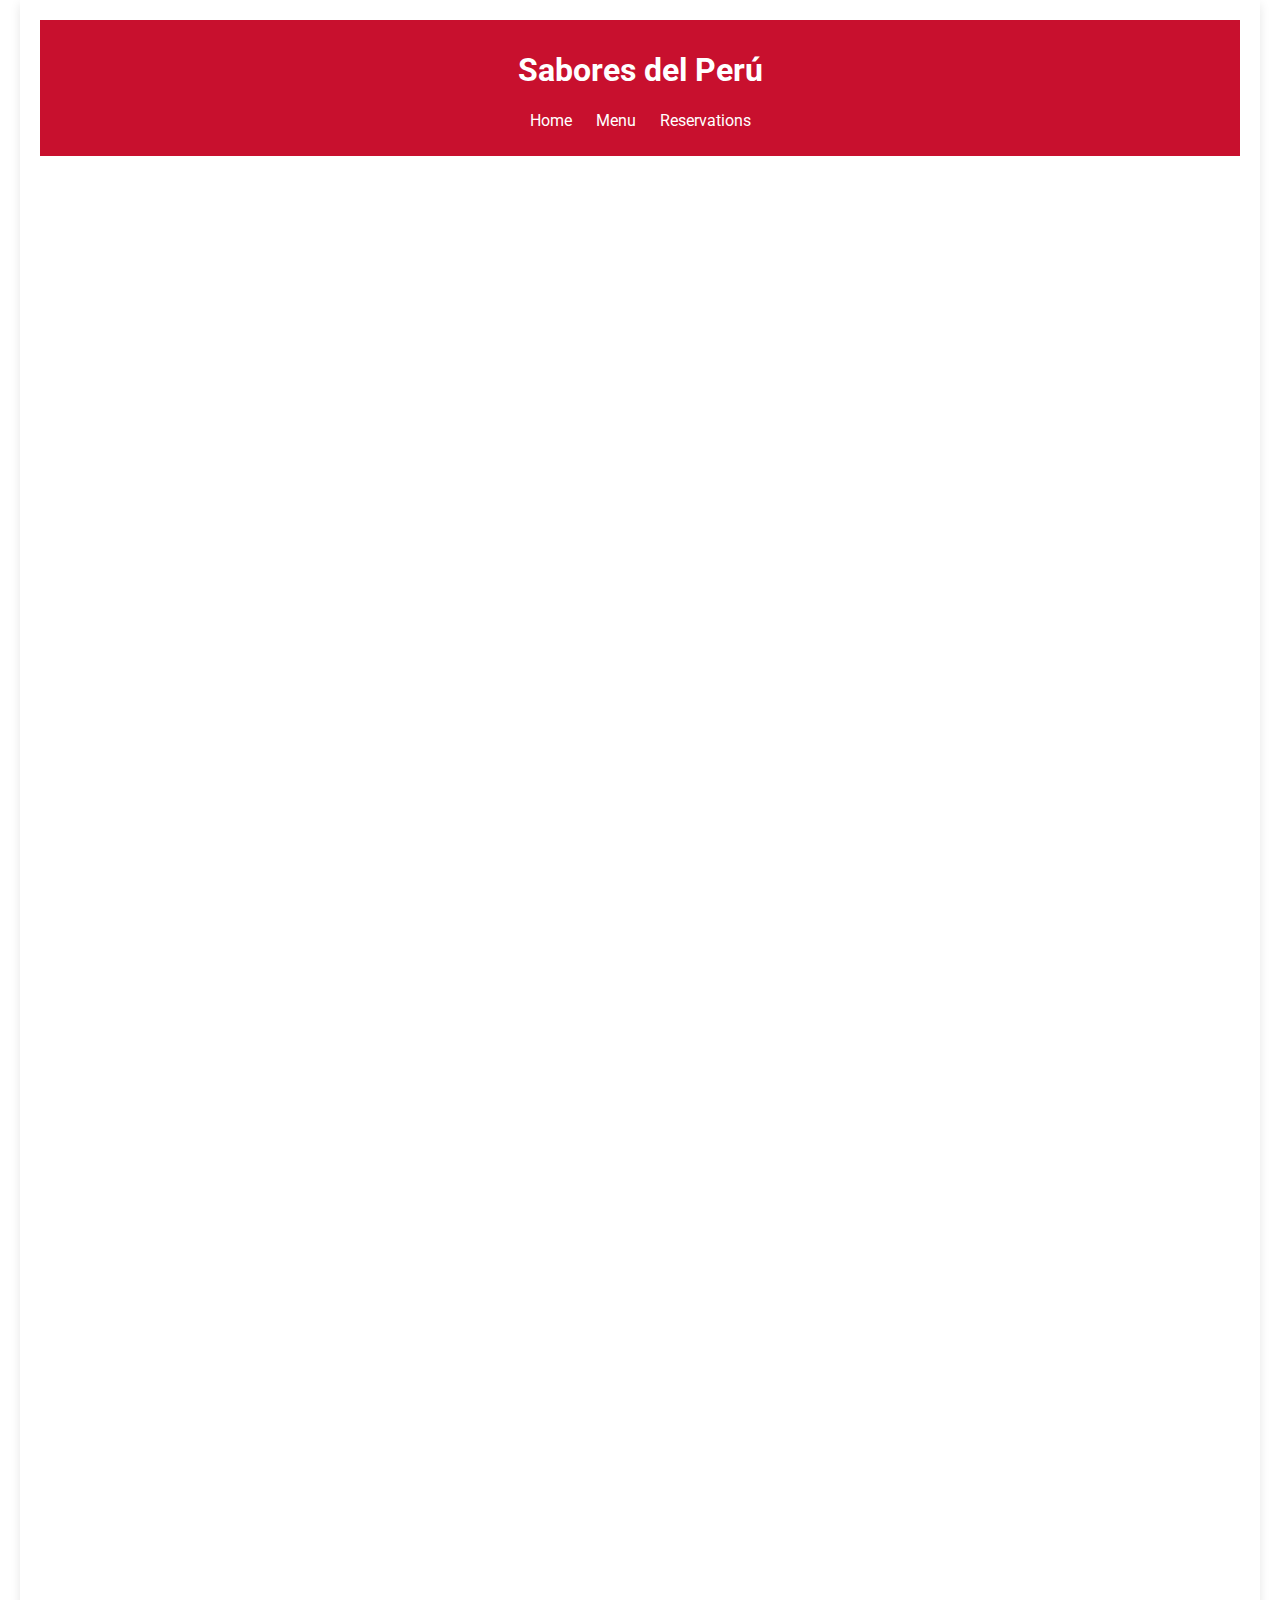
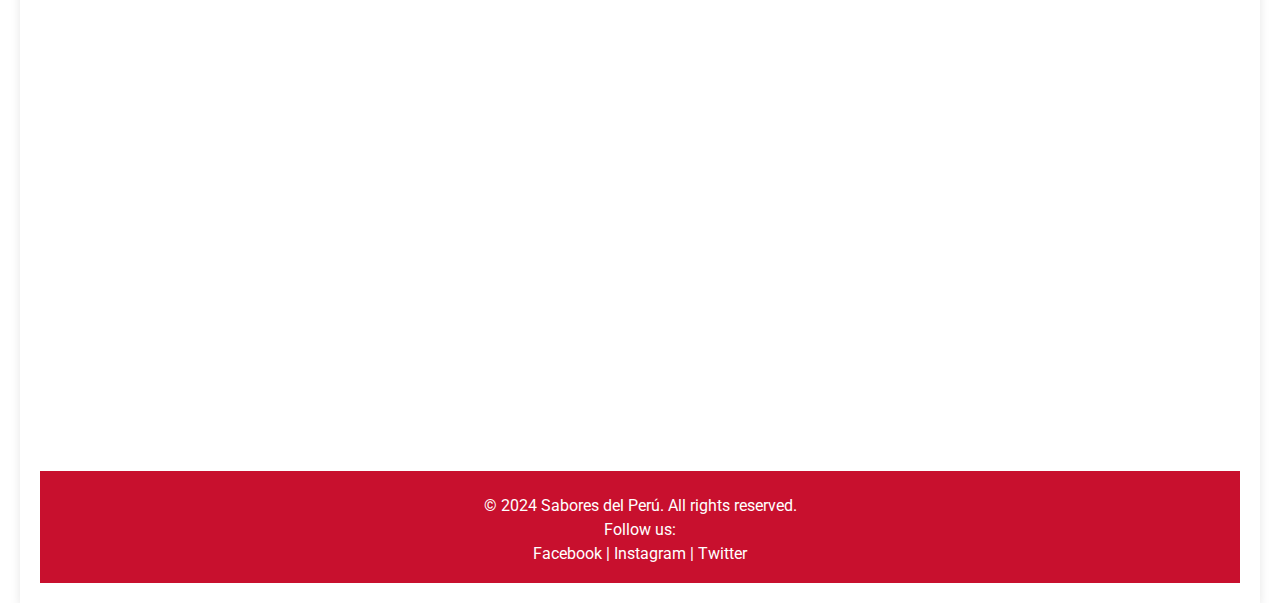
==== index.html @ ec0dd3a1 "Index and CSS styles" ====
<!DOCTYPE html>
<html lang="en">
<head>
    <meta charset="UTF-8">
    <meta name="viewport" content="width=device-width, initial-scale=1.0">
    <meta http-equiv="X-UA-Compatible" content="IE=edge">
    <title>Sabores del Perú - Restaurant</title>
    <link href="https://fonts.googleapis.com/css2?family=Roboto:wght@400;700&display=swap" rel="stylesheet">
    <link rel="stylesheet" href="./styles/style.css">
</head>
<body>
    <main>
        <!-- Header -->
        <header>
            <h1>Sabores del Perú</h1>
            <nav>
                <ul>
                    <li><a href="index.html">Home</a></li>
                    <li><a href="">Menu</a></li>
                    <li><a href="">Reservations</a></li>
                </ul>
            </nav>
        </header>

        <!-- Hero Section -->
        <section class="hero">
            <div class="hero-text">
                <h2>Discover the Authentic Flavors of Peru</h2>
                <p>Traditional dishes, a unique culinary experience.</p>
                <a href="" class="cta-btn">Explore Our Menu</a>
            </div>
        </section>

        <!-- Introduction Section -->
        <section class="introduction">
            <h3>Our Story</h3>
            <p>
                At Sabores del Perú, we bring the best of Peruvian cuisine to your table. From fresh ceviches to traditional dishes like Lomo Saltado and Ají de Gallina, our mission is to share the love for our culinary culture. 
            </p>
            <p>
                Our chefs meticulously select the finest ingredients to ensure authenticity in every bite. With a blend of indigenous ingredients and Spanish, African, and Asian influences, Peruvian cuisine offers a rich, unforgettable experience that’s as diverse as its culture.
            </p>
        </section>

        <!-- Featured Dishes Section -->
        <section class="featured-dishes">
            <h3>Featured Dishes</h3>
            <p>Discover some of the must-try dishes at Sabores del Perú:</p>
            <ul>
                <li><strong>Ceviche:</strong> Freshly marinated seafood with a tangy citrus flavor.</li>
                <li><strong>Lomo Saltado:</strong> A classic stir-fry of beef, onions, and tomatoes served with crispy fries and rice.</li>
                <li><strong>Ají de Gallina:</strong> Shredded chicken in a spicy, creamy sauce served with potatoes and rice.</li>
            </ul>
        </section>

        <!-- Customer Reviews Section -->
        <section class="customer-reviews">
            <h3>What Our Customers Say</h3>
            <blockquote>
                "A truly remarkable dining experience! The Lomo Saltado was out of this world." — Sarah M.
            </blockquote>
            <blockquote>
                "If you’re looking for authentic Peruvian flavors, Sabores del Perú is a must-visit!" — James K.
            </blockquote>
        </section>

        <!-- Location and Hours Section -->
        <section class="location-hours">
            <h3>Visit Us</h3>
            <p><strong>Address:</strong> 123 Peruvian Street, Lima, Peru</p>
            <p><strong>Hours:</strong> Monday - Saturday: 12:00 PM - 10:00 PM | Sunday: Closed</p>
            <a href="https://www.google.com/maps/place/Centro+Hist%C3%B3rico,+Lima+15001/@-12.0478925,-77.0371215,3003m/data=!3m2!1e3!4b1!4m6!3m5!1s0x9105c8b674aa3793:0xce29b87ea85689ce!8m2!3d-12.0477954!4d-77.0319784!16s%2Fg%2F1thtf611?entry=ttu&g_ep=EgoyMDI0MTIwNC4wIKXMDSoASAFQAw%3D%3D" target="_blank" class="cta-btn">Find Us on Google Maps</a>
        </section>

        <!-- Call to Action Section -->
        <section class="reservations">
            <h3>Make Your Reservation</h3>
            <p>Reserve now and enjoy an unforgettable culinary experience.</p>
            <a href="reservations.html" class="cta-btn">Reserve Now</a>
        </section>

        <!-- Back to Top Button -->
        <button id="backToTop" style="display: none;">Back to Top</button>

        <script src="./scripts/scripts.js"></script>
        <!-- Footer -->
        <footer>
            <p>&copy; 2024 Sabores del Perú. All rights reserved.</p>
            <p>Follow us:</p>
            <a href="https://www.facebook.com" target="_blank">Facebook</a> |
            <a href="https://www.instagram.com" target="_blank">Instagram</a> |
            <a href="https://www.twitter.com" target="_blank">Twitter</a>
        </footer>
    </main>
</body>
</html>
---- styles/style.css ----
/* General Styles */
body {
    font-family: 'Roboto', sans-serif;
    margin: 0;
    padding: 0;
    background-color: #fff;
    color: #333;
    height: 100%; 
    display: flex;
    justify-content: center;
}

main {
    max-width: 1200px; 
    width: 100%;
    margin: 0 auto; 
    padding: 20px;
    background-color: #fff;
    box-shadow: 0 4px 10px rgba(0, 0, 0, 0.1); 
   /*  border: 1px solid red */
}

h2

h3 {
    color: #C8102E; 
}

a {
    text-decoration: none;
    color: white;
}

a.cta-btn {
    background-color: #e7ca00; 
    padding: 10px 20px;
    color: white;
    border-radius: 5px;
}


header {
    background-color: #C8102E; 
    color: white;
    padding: 10px;
    text-align: center;
}

nav ul {
    list-style: none;
    padding: 0;
}

nav ul li {
    display: inline;
    margin: 0 10px;
}

.hero {
    background-image: url('../images/lomoSaltado.webp');
    background-size: cover;
    background-position: center;
    height: 600px;
    width: auto;
    height: 60vh;
    display: flex;
    justify-content: center;
    align-items: center;
}

.hero-text {
    color: white;
    text-align: center;
}

.introduction, .reservations {
    text-align: center;
    margin: 50px 0;
    padding: 20px;
    border-radius: 12px;
}

.featured-dishes{
    padding: 20px;
    border-radius: 12px;
}

/* Wireframes Section */
.wireframes {
    text-align: center;
    margin: 50px 0;
}

.wireframe-images {
    display: flex;
    justify-content: space-around;
    align-items: center;
    gap: 20px;
    flex-wrap: wrap;
}

figure {
    margin: 0;
}

img {
    max-width: 100%;
    height: 600px;
    border: 1px solid #ccc;
    border-radius: 8px;
}

figcaption {
    margin-top: 10px;
    font-size: 14px;
    color: #555;
}


/* Chef's Special Section */
.chefs-special {
    text-align: center;
    margin: 50px 0;
    padding: 20px;
    background-color: #f9f1da;
    border-radius: 8px;
}

.chefs-special p {
    margin: 10px 0;
}

/* Customer Reviews Section */
.customer-reviews {
    text-align: center;
    margin: 50px 0;
    padding: 20px;
    background-color: #f7f7f7;
    border-radius: 12px;
}

.customer-reviews blockquote {
    font-style: italic;
    color: #333;
    background-color: #fff;
    padding: 15px;
    border-left: 4px solid #C8102E;
    margin: 15px auto;
    max-width: 600px;
}

/* Cultural Highlights Section */
.cultural-highlights {
    text-align: center;
    margin: 50px 0;
    padding: 20px;
    background-color: #f9f1da;
    border-radius: 8px;
}

.cultural-highlights p {
    margin: 10px 0;
}

/* Location and Hours Section */
.location-hours {
    text-align: center;
    margin: 50px 0;
    padding: 20px;
    background-color: #f7f7f7;
    border-radius: 8px;
}

.location-hours p {
    margin: 5px 0;
}

.location-hours a.cta-btn {
    display: inline-block;
    margin-top: 15px;
}


/* Redes Sociales en el Footer */
footer p {
    margin: 5px 0;
}



footer a:hover {
    text-decoration: underline;
}

footer {
    background-color: #C8102E; 
    color: white;
    text-align: center;
    padding: 20px 0;
}


/* Menu*/
.menu-grid {
    text-align: center;
    padding: 40px 20px;
}

.grid-container {
    display: grid;
    gap: 20px;
    grid-template-columns: repeat(3, 1fr); /* Fixed 3 columns layout */
    max-width: 1200px;
    margin: 0 auto;
}

.menu-item {
    background-color: #fff;
    box-shadow: 0 4px 10px rgba(0, 0, 0, 0.1);
    border-radius: 8px;
    overflow: hidden;
    transition: transform 0.2s ease;
    max-height: 400px; /* Altura máxima para mantener consistencia */
}

.menu-item:hover {
    transform: scale(1.05);
}

/* Ensure images maintain the same aspect ratio */
.menu-item img {
    width: 100%;
    height: 200px; /* Fixed height for uniformity */
    object-fit: cover; /* Ensures images are cropped to fit the container */
    border-bottom: 3px solid #e7ca00;
}

.menu-item h3 {
    color: #C8102E;
    margin: 10px 0;
}

.menu-item p {
    margin: 10px;
    color: #333;
}

.price {
    font-weight: bold;
    color: #C8102E;
    margin-bottom: 20px;
}

.favorite-btn{
    margin: 10px;
}

/* Reservations*/
.reservations {
    text-align: center;
    padding: 40px 20px;
    border-radius: 12px;
}

.reservations form {
    display: flex;
    flex-direction: column;
    align-items: flex-start; /* Alinear a la izquierda */
    gap: 15px; /* Espacio entre elementos */
    max-width: 600px;
    margin: 0 auto;
}

.reservations label {
    font-weight: bold; /* Hacer el texto del label más prominente */
}

.reservations input, .reservations textarea {
    width: 100%;
    padding: 10px;
    border: 1px solid #ccc;
    border-radius: 5px;
}

.reservations button {
    background-color: #e7ca00; 
    padding: 10px 20px;
    color: white;
    border-radius: 5px;
    border: white;
    margin: 0 auto;
    font-size: 18px;
}

.contact-info {
    display: flex;
    justify-content: center;
    margin-top: 20px;
}

.contact-card {
    background-color: #f9f9f9;
    border: 1px solid #ddd;
    border-radius: 8px;
    padding: 15px;
    text-align: center;
    width: 300px; /* Ancho de la tarjeta */
    margin-bottom: 90px;
}

.contact-card h3 {
    margin: 0 0 10px;
}

.contact-card p {
    margin: 5px 0;
}




/* Responsive design for mobile */
@media only screen and (max-width: 700px) {
    .grid-container {
        grid-template-columns: 1fr; /* Single column layout on small screens */
    }
}


/* Pantallas menores a 600px */
@media only screen and (max-width: 600px) {
    .hero {
        background-image: url('../images/panConChicharron.webp');
        height: 400px;
    };
    
    .grid-container {
        grid-template-columns: 1fr; /* Single column layout on small screens */
    }
}

/* Pantallas entre 601px y 1000px */
@media only screen and (min-width: 601px) and (max-width: 1000px) {
    .hero {
        background-image: url('../images/lomoSaltadoMedium.webp');
        height: 400px;
    }
}


/* Animaciones generales */
@keyframes fadeIn {
    0% {
        opacity: 0;
        transform: translateY(20px);
    }
    100% {
        opacity: 1;
        transform: translateY(0);
    }
}

@keyframes bounce {
    0%, 20%, 50%, 80%, 100% {
        transform: translateY(0);
    }
    40% {
        transform: translateY(-10px);
    }
    60% {
        transform: translateY(-5px);
    }
}

/* Fade-in para secciones */
section {
    opacity: 0;
    animation: fadeIn 1s ease-in-out;
    animation-fill-mode: forwards;
}

section:nth-child(1) { animation-delay: 0.2s; }
section:nth-child(2) { animation-delay: 0.4s; }
section:nth-child(3) { animation-delay: 0.6s; }

/* Botones con efecto rebote */
a.cta-btn, .reservations button, #backToTop {
    transition: all 0.3s ease;
}

a.cta-btn:hover, .reservations button:hover, #backToTop:hover {
    animation: bounce 0.6s ease;
}

/* Hero con gradiente dinámico */
.hero {
    position: relative;
    overflow: hidden;
}

.hero::before {
    content: "";
    position: absolute;
    top: 0;
    left: 0;
    width: 100%;
    height: 100%;
    background: linear-gradient(to bottom, rgba(0, 0, 0, 0.4), rgba(0, 0, 0, 0.1));
    z-index: 1;
}

.hero-text {
    position: relative;
    z-index: 2;
}

/* Sombra dinámica */
section, .menu-item, .contact-card {
    box-shadow: 0 4px 15px rgba(0, 0, 0, 0.2);
    transition: box-shadow 0.3s ease-in-out;
}

section:hover, .menu-item:hover, .contact-card:hover {
    box-shadow: 0 6px 20px rgba(0, 0, 0, 0.3);
}

/* Enlaces con subrayado animado */
nav ul li a {
    position: relative;
    display: inline-block;
}

nav ul li a::after {
    content: "";
    position: absolute;
    width: 0;
    height: 2px;
    bottom: -3px;
    left: 0;
    background-color: white;
    transition: width 0.3s;
}

nav ul li a:hover::after {
    width: 100%;
}

/* Botón "Back to Top" con aparición suave */
#backToTop {
    opacity: 0;
    visibility: hidden;
    animation: fadeIn 0.5s ease-in-out;
    animation-fill-mode: forwards;
}

#backToTop.visible {
    opacity: 1;
    visibility: visible;
}
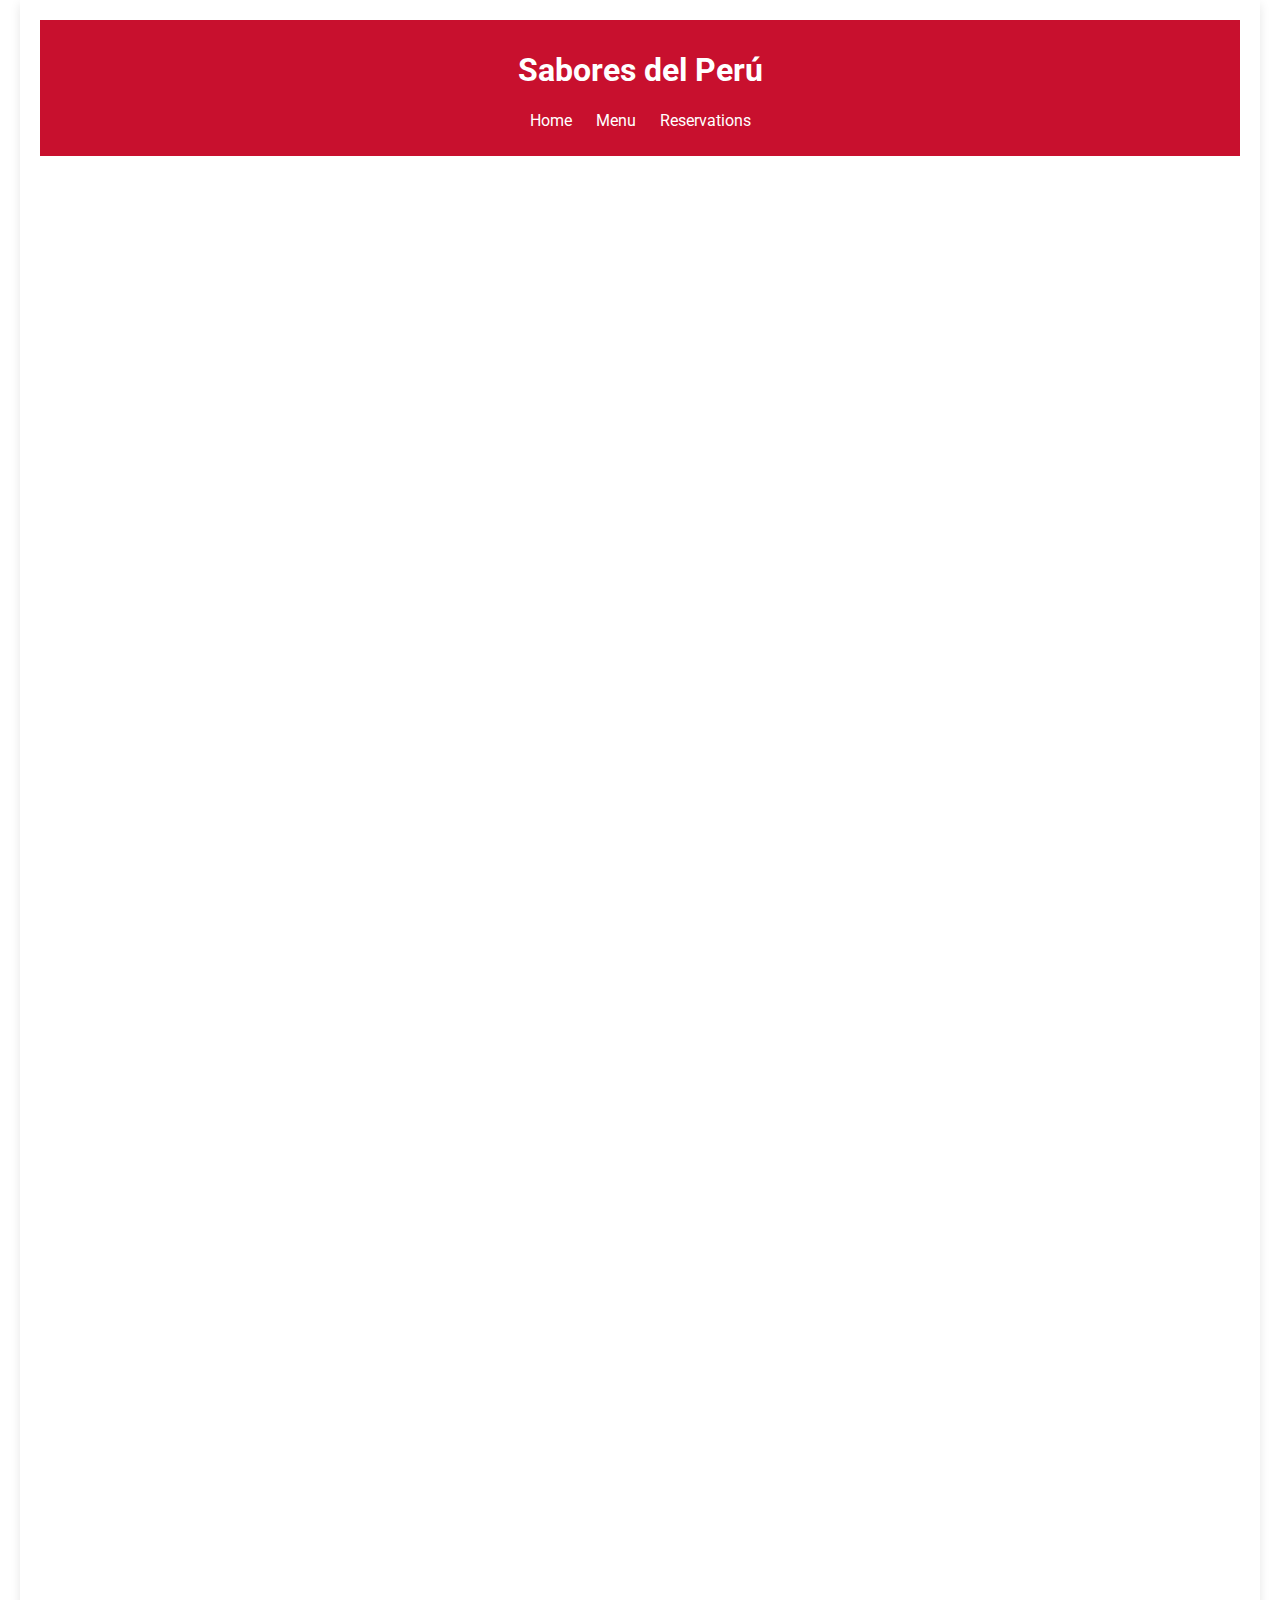
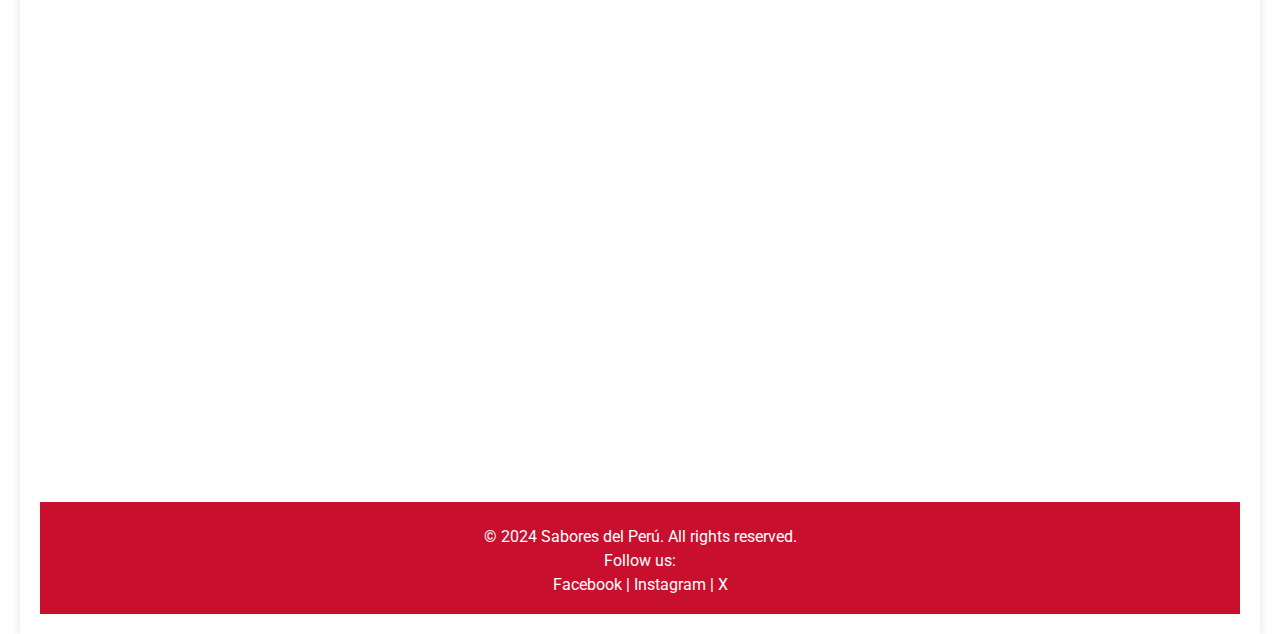
==== commit e1b1aaee: "Personal Project" ====
--- a/index.html
+++ b/index.html
@@ -16,8 +16,8 @@
             <nav>
                 <ul>
                     <li><a href="index.html">Home</a></li>
-                    <li><a href="">Menu</a></li>
-                    <li><a href="">Reservations</a></li>
+                    <li><a href="menu.html">Menu</a></li>
+                    <li><a href="reservations.html">Reservations</a></li>
                 </ul>
             </nav>
         </header>
@@ -69,8 +69,10 @@
             <h3>Visit Us</h3>
             <p><strong>Address:</strong> 123 Peruvian Street, Lima, Peru</p>
             <p><strong>Hours:</strong> Monday - Saturday: 12:00 PM - 10:00 PM | Sunday: Closed</p>
-            <a href="https://www.google.com/maps/place/Centro+Hist%C3%B3rico,+Lima+15001/@-12.0478925,-77.0371215,3003m/data=!3m2!1e3!4b1!4m6!3m5!1s0x9105c8b674aa3793:0xce29b87ea85689ce!8m2!3d-12.0477954!4d-77.0319784!16s%2Fg%2F1thtf611?entry=ttu&g_ep=EgoyMDI0MTIwNC4wIKXMDSoASAFQAw%3D%3D" target="_blank" class="cta-btn">Find Us on Google Maps</a>
+            <p id="restaurant-status"></p> <!-- Aquí se mostrará el estado de apertura -->
+            <a href="https://www.google.com/maps/place/Centro+Hist%C3%B3rico,+Lima+15001" target="_blank" class="cta-btn">Find Us on Google Maps</a>
         </section>
+        
 
         <!-- Call to Action Section -->
         <section class="reservations">
@@ -79,18 +81,16 @@
             <a href="reservations.html" class="cta-btn">Reserve Now</a>
         </section>
 
-        <!-- Back to Top Button -->
-        <button id="backToTop" style="display: none;">Back to Top</button>
-
-        <script src="./scripts/scripts.js"></script>
         <!-- Footer -->
         <footer>
             <p>&copy; 2024 Sabores del Perú. All rights reserved.</p>
             <p>Follow us:</p>
             <a href="https://www.facebook.com" target="_blank">Facebook</a> |
             <a href="https://www.instagram.com" target="_blank">Instagram</a> |
-            <a href="https://www.twitter.com" target="_blank">Twitter</a>
+            <a href="https://x.com/" target="_blank">X</a>
         </footer>
+
+        <script src="./scripts/scripts.js"></script>
     </main>
 </body>
 </html>
--- a/styles/style.css
+++ b/styles/style.css
@@ -180,6 +180,14 @@
     margin-top: 15px;
 }
 
+#restaurant-status {
+    font-weight: bold;
+    font-size: 18px;
+    margin-top: 10px;
+    color: #e7ca00; /* Color del texto, puedes cambiarlo */
+}
+
+
 
 /* Redes Sociales en el Footer */
 footer p {
@@ -219,7 +227,7 @@
     box-shadow: 0 4px 10px rgba(0, 0, 0, 0.1);
     border-radius: 8px;
     overflow: hidden;
-    transition: transform 0.2s ease;
+    transition: transform 0.6s ease-in-out; 
     max-height: 400px; /* Altura máxima para mantener consistencia */
 }
 
@@ -251,9 +259,86 @@
     margin-bottom: 20px;
 }
 
-.favorite-btn{
-    margin: 10px;
-}
+.favorite-btn {
+    background-color: transparent;
+    border: none;
+    cursor: pointer;
+    font-size: 16px;
+    display: flex;
+    align-items: center;
+    padding: 10px;
+}
+
+.favorite-icon {
+    margin-right: 5px;
+    color: gray; /* Corazón gris por defecto */
+}
+
+.favorite-btn.active .favorite-icon {
+    color: red; /* Corazón rojo cuando se agrega a favoritos */
+}
+
+.remove-favorite-btn {
+    background-color: transparent;
+    border: none;
+    cursor: pointer;
+    font-size: 14px;
+    display: flex;
+    align-items: center;
+    margin-left: 10px;
+    padding: 5px;
+    color: red;
+}
+
+.remove-favorite-btn.active {
+    display: inline-flex; /* Mostrar solo si está activo */
+}
+
+/* Toast */
+.toast {
+    position: absolute;
+    top: 20px; /* Ubicación en la esquina superior izquierda */
+    left: 20px;
+    background-color: #ffb400;
+    color: white;
+    padding: 10px 20px;
+    border-radius: 10px;
+    font-size: 16px;
+    z-index: 1000;
+    opacity: 0; /* Inicia oculto */
+    visibility: hidden; /* Completamente invisible */
+    transition: opacity 0.3s ease, visibility 0s 0.3s, top 0.3s ease; /* Mejores transiciones */
+    box-shadow: 0 4px 8px rgba(0, 0, 0, 0.2); /* Sombra sutil */
+}
+
+.toast.show {
+    opacity: 1; /* Se hace visible */
+    visibility: visible; /* Lo hace visible */
+    top: 30px; /* Ajuste visual */
+    transition: opacity 0.3s ease, visibility 0s 0s, top 0.3s ease; /* Cambio de visibilidad al instante */
+}
+
+/* Capa de fondo difusa (overlay) */
+.overlay {
+    position: fixed;
+    top: 0;
+    left: 0;
+    width: 100%;
+    height: 100%;
+    background: rgba(0, 0, 0, 0.3); /* Fondo semitransparente */
+    z-index: 999;  /* Debe estar debajo del toast */
+    opacity: 0;  /* Inicialmente invisible */
+    visibility: hidden;  /* Inicialmente no visible */
+    transition: opacity 0.3s ease, visibility 0.3s ease;
+    backdrop-filter: blur(5px); /* Efecto de desenfoque */
+}
+
+.overlay.show {
+    opacity: 1;
+    visibility: visible;
+}
+
+
 
 /* Reservations*/
 .reservations {
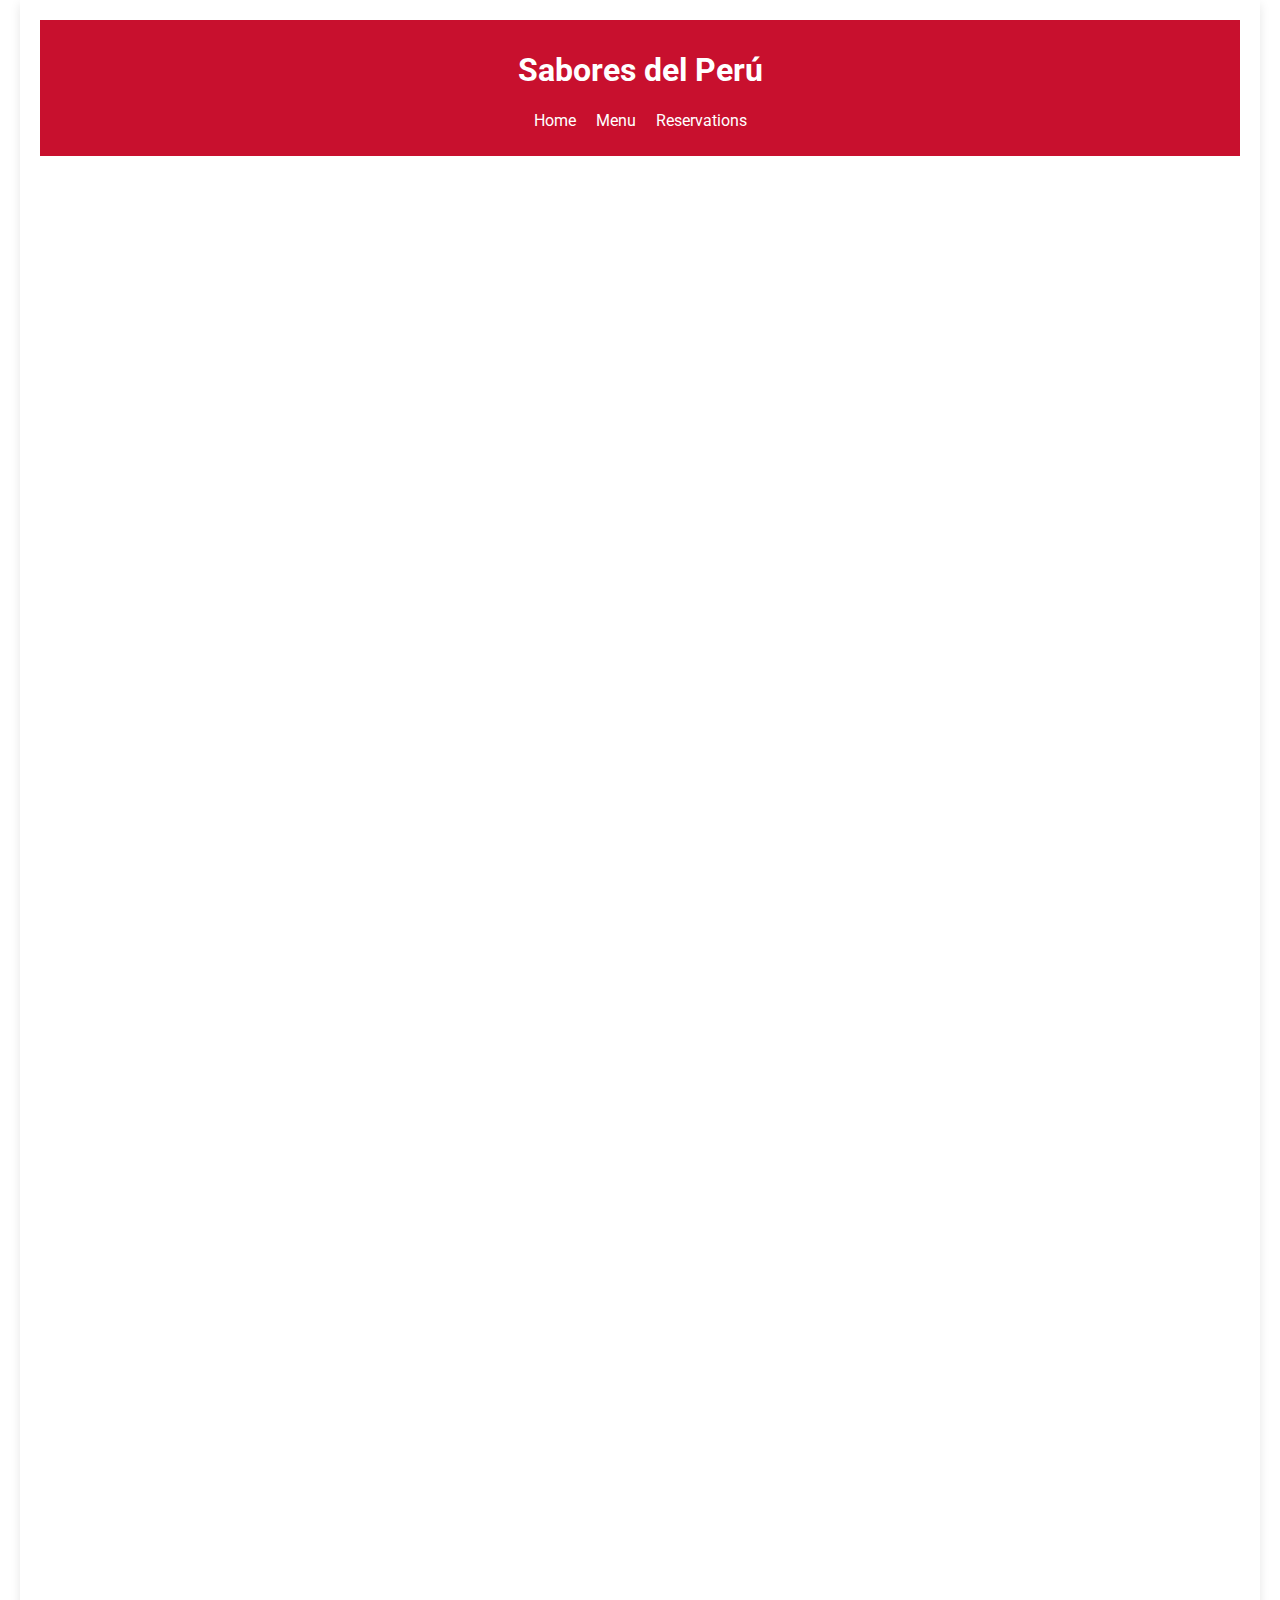
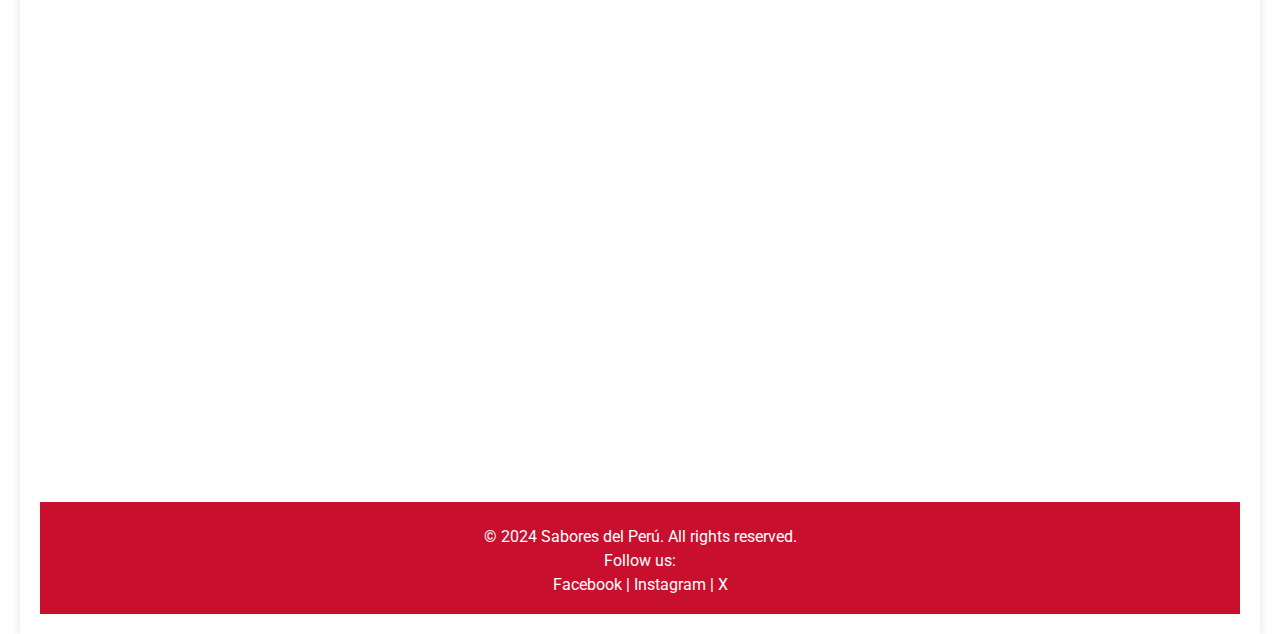
==== commit cd2fbbde: "Better menu" ====
--- a/index.html
+++ b/index.html
@@ -13,7 +13,8 @@
         <!-- Header -->
         <header>
             <h1>Sabores del Perú</h1>
-            <nav>
+            <!-- Navegación -->
+            <nav id="nav">
                 <ul>
                     <li><a href="index.html">Home</a></li>
                     <li><a href="menu.html">Menu</a></li>
@@ -21,13 +22,14 @@
                 </ul>
             </nav>
         </header>
+        
 
         <!-- Hero Section -->
         <section class="hero">
             <div class="hero-text">
                 <h2>Discover the Authentic Flavors of Peru</h2>
                 <p>Traditional dishes, a unique culinary experience.</p>
-                <a href="" class="cta-btn">Explore Our Menu</a>
+                <a href="menu.html" class="cta-btn">Explore Our Menu</a>
             </div>
         </section>
 
@@ -90,7 +92,7 @@
             <a href="https://x.com/" target="_blank">X</a>
         </footer>
 
-        <script src="./scripts/scripts.js"></script>
     </main>
+    <script src="./scripts/scripts.js"></script>
 </body>
 </html>
--- a/styles/style.css
+++ b/styles/style.css
@@ -40,7 +40,7 @@
 
 
 header {
-    background-color: #C8102E; 
+    background-color: #C8102E;
     color: white;
     padding: 10px;
     text-align: center;
@@ -49,10 +49,11 @@
 nav ul {
     list-style: none;
     padding: 0;
+    display: flex; /* Usamos flexbox para alinear los elementos en una fila */
+    justify-content: center; /* Centra los elementos */
 }
 
 nav ul li {
-    display: inline;
     margin: 0 10px;
 }
 
@@ -407,7 +408,15 @@
 /* Responsive design for mobile */
 @media only screen and (max-width: 700px) {
     .grid-container {
-        grid-template-columns: 1fr; /* Single column layout on small screens */
+        grid-template-columns: 1fr; /* Layout de una sola columna en pantallas pequeñas */
+    }
+    nav ul {
+        display: block; /* Cambia a bloque para que se muestren en una sola columna */
+        text-align: center; /* Centra los enlaces */
+    }
+
+    nav ul li {
+        margin: 10px 0; /* Espaciado vertical entre los elementos */
     }
 }
 
@@ -529,16 +538,3 @@
 nav ul li a:hover::after {
     width: 100%;
 }
-
-/* Botón "Back to Top" con aparición suave */
-#backToTop {
-    opacity: 0;
-    visibility: hidden;
-    animation: fadeIn 0.5s ease-in-out;
-    animation-fill-mode: forwards;
-}
-
-#backToTop.visible {
-    opacity: 1;
-    visibility: visible;
-}
